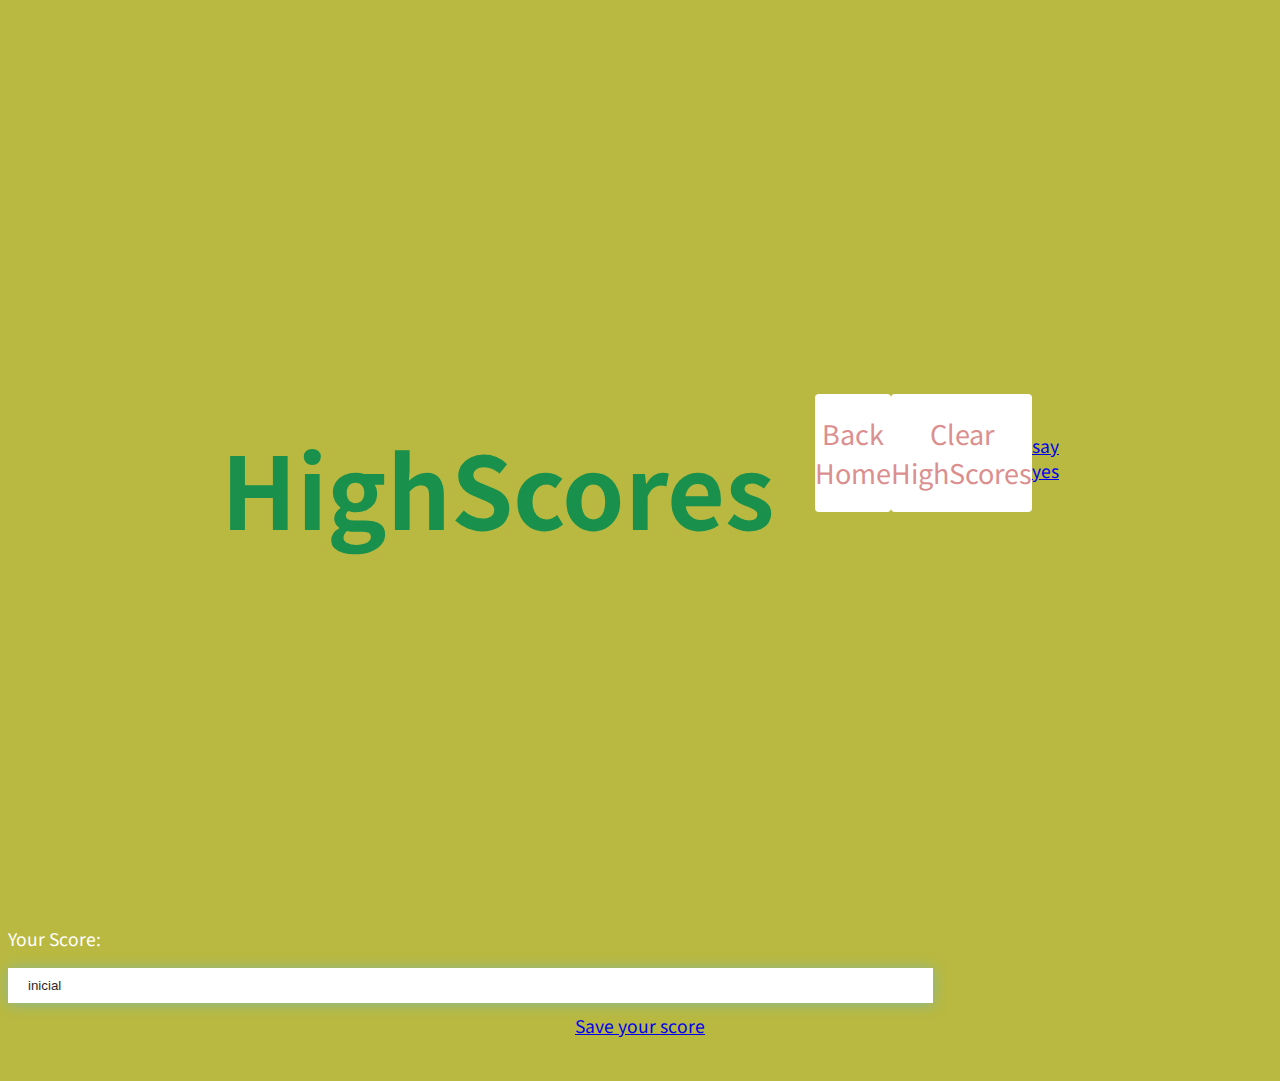
==== highscore.html @ 95aba3ae "html css and javascript commit" ====
<!DOCTYPE html>
<html lang="en">

<head>
    <meta charset="UTF-8">
    <meta http-equiv="X-UA-Compatible" content="IE=edge">
    <meta name="viewport" content="width=device-width, initial-scale=1.0">
    <link rel="stylesheet" href="style.css">
    <link rel="stylesheet" href="highscore.css">
    <title>Document</title>
</head>

<body>
    <div class="container">
        <h1 id="finalScore">HighScores</h1>
        <ul id="highScoreList"></ul>
        <a href="index.html" class="btn">Back Home</a>
        <a href="#" class="btn">Clear HighScores</a>
        <a href="#" id="btn-score" class="flex-center flex-column">say yes</a>
    </div>
    <div>
        <p>Your Score: <span id="scoreDisplay"></span></p>
    </div>
    <!-- Make an input and a button so users can save their high score -->

    <input type="email" placeholder="inicial" id='name'>
    <a href="#" id="save-btn" class="flex-center flex-column">Save your score</a>


    <div class="flex-center flex-column">
        <ul id="highScore">

        </ul>
    </div>

    <script src="./highscore.js"></script>
</body>

</html>
---- style.css ----
@import url('https://fonts.googleapis.com/css2?family=Noto+Sans+JP:wght@900&display=swap');

:root {
    --black: #33393f;
    --dark-black: #131414;
    --yellow: yellow;
    --white: #fff;
    --royalblue: royalblue;
    --dark-gray: #6b7a89;
    --light-green: rgb(185, 185, 65);
}

html {
    font-size: 62.5%;
}

body {
    background-color: rgb(185, 185, 65);;
    font-family: 'Noto Sans JP', sans-serif;
    font-size: 1.75rem;
    
}

.container {
    width: 100%;
    height: 100vh;
    margin: 0 auto;
    display: flex;
    justify-content: center;
    align-items: center;
    max-width: 80rem;
    /* padding: 5rem; */
}

.try-to-answer {
    text-align: center;
    color: aqua;
    font-size: 3rem;
    margin-top: 0;
    margin-bottom: 1.7rem;


}



h1 {
    color: rgb(25, 145, 77);
    font-size: 10rem;
    margin-bottom: 1rem; 
}

h2 {
    font-size: 4.2rem;
    margin-bottom: 4rem;
}

.flex-column {
    display: flex;
    flex-direction: column;
}

.flex-center {
    justify-content: center;
    align-items: center;
}

.justy-center {
    justify-content: center;
}

.text-center {
    text-align: center;
}

.hidden {
    display: none;
}

.btn {
    padding: 2rem 0;
    font-size: 2.7rem;
    width: 30rem;
    text-align: center;
    text-decoration: none;
    color: rgb(219, 143, 143);
    border-radius: 4px;
    background-color: #fff;
    margin-bottom: 1rem;

}

.btn:hover {

}

.btn[disabled]:hover {
  cursor: not-allowed;
  box-shadow: none;
  transform: none;
}

.end-form-container {
    width: 100%;
    display: flex;
    flex-direction: column;
    align-items: center;
    max-width: 30rem;
}

input {
    margin-bottom: 1rem;
    width: 70%;
    padding: 1rem 2rem;
    border: none;
    box-shadow: 0 0.1rem 1.4rem 0 rgb(86, 185, 235, 0.5);

}

input::placeholder {
    color: rgb(45, 40, 41);
}

#username {
    margin-bottom: 3rem;
    width: 100%;
    outline: none;
}

.btn:hover {
    box-shadow: 0 0.4rem 1.4rem 0 rgba(255,255,0,0.5);
}



@media screen and (max-width: 600px) {
    .h1 {
        min-width: 40rem
    }

    h1 {
        font-size: 6.5rem;
    }

}
---- highscore.css ----
body {
    color: #fff;
}

#highScoreList {
    list-style: none;
    margin-bottom: 4rem;

}

.high-score {
    font-size: 2.8rem;
    margin-bottom: 0.5rem;
}
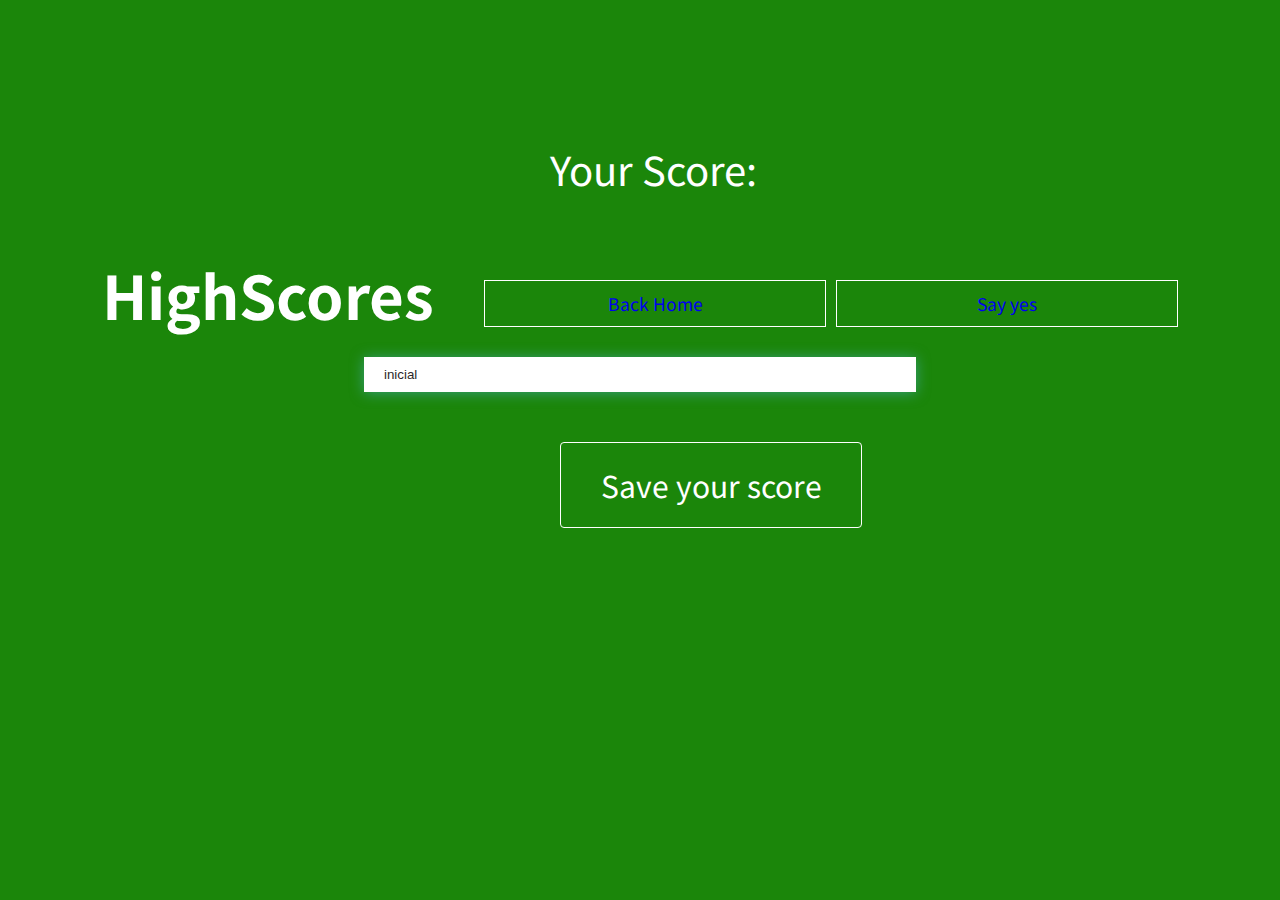
==== commit e0874509: "commit1" ====
--- a/highscore.html
+++ b/highscore.html
@@ -11,27 +11,27 @@
 </head>
 
 <body>
-    <div class="container">
+    <div class="container-score">
         <h1 id="finalScore">HighScores</h1>
         <ul id="highScoreList"></ul>
-        <a href="index.html" class="btn">Back Home</a>
-        <a href="#" class="btn">Clear HighScores</a>
-        <a href="#" id="btn-score" class="flex-center flex-column">say yes</a>
+        <a href="index.html" class="btn-high-score">Back Home</a>
+        <!-- <a href="#" class="btn">Clear HighScores</a> -->
+        <a href="#" id="btn-score" class="btn-high-score">Say yes</a>
     </div>
     <div>
-        <p>Your Score: <span id="scoreDisplay"></span></p>
+        <p class="score">Your Score: <span id="scoreDisplay"></span></p>
     </div>
     <!-- Make an input and a button so users can save their high score -->
+    <div>
+        <input type="email" placeholder="inicial" id='name'>
+        <a href="#" id="save-btn" class="btn-save-score">Save your score</a>
+    </div>
 
-    <input type="email" placeholder="inicial" id='name'>
-    <a href="#" id="save-btn" class="flex-center flex-column">Save your score</a>
-
-
-    <div class="flex-center flex-column">
+    <!-- <div class="flex-center flex-column">
         <ul id="highScore">
 
         </ul>
-    </div>
+    </div> -->
 
     <script src="./highscore.js"></script>
 </body>
--- a/style.css
+++ b/style.css
@@ -15,7 +15,7 @@
 }
 
 body {
-    background-color: rgb(185, 185, 65);;
+    background-color: rgb(27, 134, 10);;
     font-family: 'Noto Sans JP', sans-serif;
     font-size: 1.75rem;
     
@@ -39,15 +39,16 @@
     margin-top: 0;
     margin-bottom: 1.7rem;
 
-
 }
 
-
-
 h1 {
-    color: rgb(25, 145, 77);
+    color: #fff;
     font-size: 10rem;
     margin-bottom: 1rem; 
+}
+
+.golfer {
+    font-size:  12rem;
 }
 
 h2 {
@@ -79,19 +80,23 @@
 
 .btn {
     padding: 2rem 0;
-    font-size: 2.7rem;
+    font-size: 3rem;
     width: 30rem;
     text-align: center;
     text-decoration: none;
-    color: rgb(219, 143, 143);
+    color: #fff;
     border-radius: 4px;
-    background-color: #fff;
+    /* background: rgb(147, 219, 143); */
     margin-bottom: 1rem;
+    z-index: 5;
+
+    border: 1px solid #fff;
 
 }
 
 .btn:hover {
-
+  background: rgb(182, 214, 172);
+  transition: 0.4s ease-in-out;
 }
 
 .btn[disabled]:hover {
@@ -106,25 +111,6 @@
     flex-direction: column;
     align-items: center;
     max-width: 30rem;
-}
-
-input {
-    margin-bottom: 1rem;
-    width: 70%;
-    padding: 1rem 2rem;
-    border: none;
-    box-shadow: 0 0.1rem 1.4rem 0 rgb(86, 185, 235, 0.5);
-
-}
-
-input::placeholder {
-    color: rgb(45, 40, 41);
-}
-
-#username {
-    margin-bottom: 3rem;
-    width: 100%;
-    outline: none;
 }
 
 .btn:hover {
--- a/highscore.css
+++ b/highscore.css
@@ -1,11 +1,20 @@
 body {
-    color: #fff;
+    margin: 0;
 }
 
-#highScoreList {
-    list-style: none;
-    margin-bottom: 4rem;
+.container-score {
+    width: 100%;
+    margin: 0 auto;
+    display: flex;
+    justify-content: center;
+    align-items: center;
+    margin-top: 25rem;
+}
 
+#finalScore {
+    font-size: 6rem;
+    margin: 0;
+    margin-bottom: 2rem;
 }
 
 .high-score {
@@ -13,3 +22,70 @@
     margin-bottom: 0.5rem;
 }
 
+.btn-high-score {
+    display: inline-block;
+    border: 1px solid #fff;
+    margin-left: 1rem;
+    padding: 1rem 2rem;
+    text-decoration: none;
+    text-align: center;
+    width: 30rem;
+}
+
+.btn-high-score:hover {
+    background: rgb(182, 214, 172);
+    transition: 0.4s ease-in-out;
+}
+
+.score {
+    position: absolute;
+    font-size: 4rem;
+    color: #fff;
+    top: 10rem;
+    left: 55rem;
+
+}
+
+input {
+    margin-top: rem;
+    display: flex;
+    margin: 0 auto;
+    width: 40%;
+    padding: 1rem 2rem;
+    border: none;
+    box-shadow: 0 0.1rem 1.4rem 0 rgb(86, 185, 235, 0.5);
+
+}
+
+input::placeholder {
+    color: rgb(45, 40, 41);
+}
+
+#username {
+    margin-bottom: 3rem;
+    width: 100%;
+    outline: none;
+}
+
+.btn-save-score {
+    display: inline-block;
+    justify-content: center;
+    align-items: center;
+    margin: 5rem 0 0 56rem;
+    padding: 2rem 0;
+    font-size: 3rem;
+    width: 30rem;
+    text-align: center;
+    text-decoration: none;
+    color: #fff;
+    border-radius: 4px;
+    margin-bottom: 1rem;
+    z-index: 5;
+    border: 1px solid #fff;
+
+}
+
+.btn-save-score:hover {
+    background: rgb(182, 214, 172);
+    transition: 0.4s ease-in-out;
+}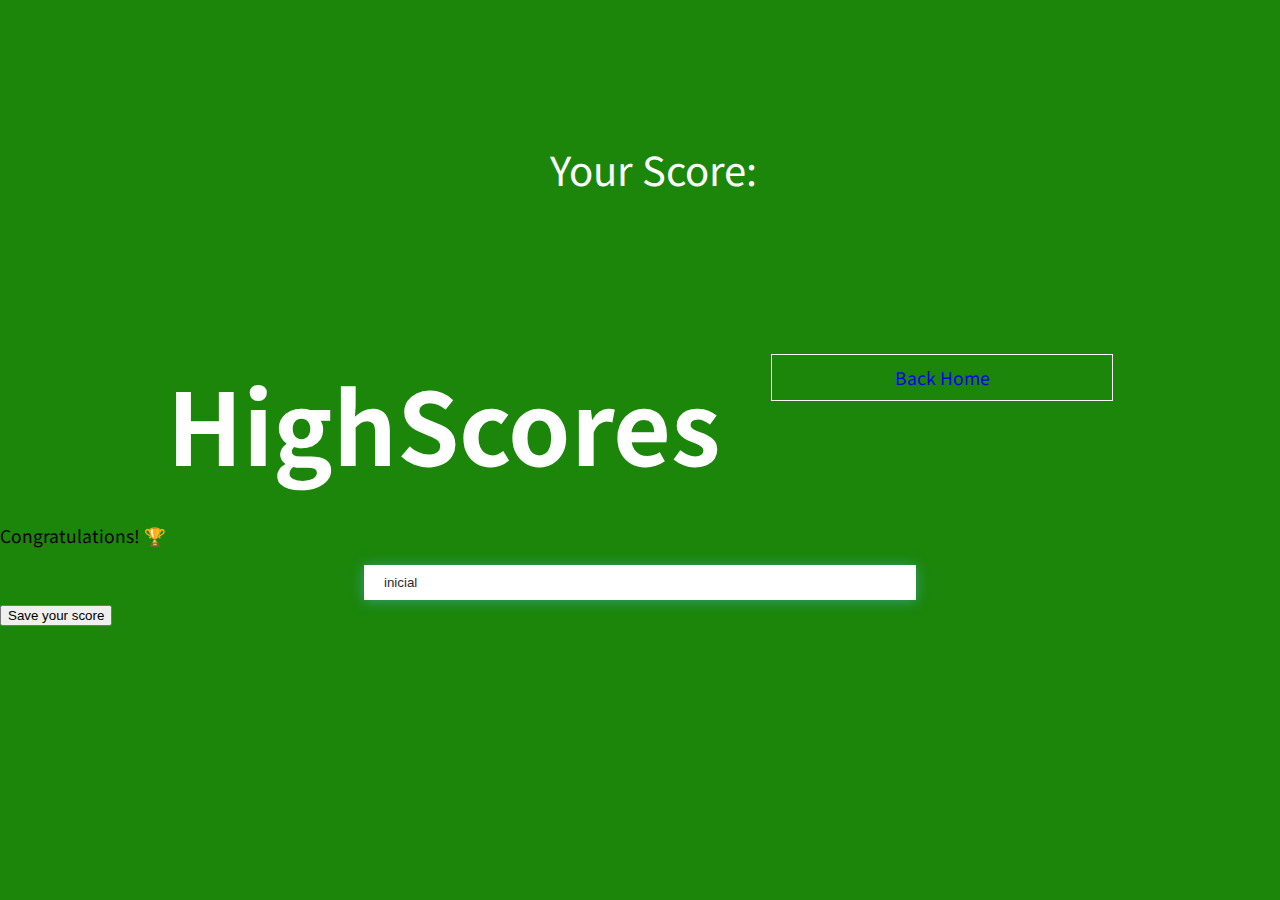
==== commit eb798df4: "change button" ====
--- a/highscore.html
+++ b/highscore.html
@@ -12,26 +12,27 @@
 
 <body>
     <div class="container-score">
-        <h1 id="finalScore">HighScores</h1>
+        <h1>HighScores</h1>
         <ul id="highScoreList"></ul>
         <a href="index.html" class="btn-high-score">Back Home</a>
-        <!-- <a href="#" class="btn">Clear HighScores</a> -->
-        <a href="#" id="btn-score" class="btn-high-score">Say yes</a>
     </div>
-    <div>
+    <div class="display-score">
         <p class="score">Your Score: <span id="scoreDisplay"></span></p>
+        <p class="congrat"><span class="big-C">C</span>ongratulations!
+            <span class='trophy'>🏆</span>
+        </p>
     </div>
     <!-- Make an input and a button so users can save their high score -->
-    <div>
+    <div class="input-button">
+
         <input type="email" placeholder="inicial" id='name'>
-        <a href="#" id="save-btn" class="btn-save-score">Save your score</a>
+        <button id="save-btn">Save your score</button>
     </div>
-
-    <!-- <div class="flex-center flex-column">
-        <ul id="highScore">
-
-        </ul>
-    </div> -->
+    <div class="save-name-score">
+        <!-- This is where the name and score with display -->
+        <p id="saved-name"></p>
+        <p id="saved-score"></p>
+    </div>
 
     <script src="./highscore.js"></script>
 </body>
--- a/style.css
+++ b/style.css
@@ -1,13 +1,13 @@
 @import url('https://fonts.googleapis.com/css2?family=Noto+Sans+JP:wght@900&display=swap');
 
 :root {
-    --black: #33393f;
-    --dark-black: #131414;
-    --yellow: yellow;
+    --aqua: aqua;
+    --dark-green: rgb(27, 134, 10);
+    --rgba-yellow: rgba(255, 255, 0, 0.5);
     --white: #fff;
     --royalblue: royalblue;
-    --dark-gray: #6b7a89;
-    --light-green: rgb(185, 185, 65);
+    --rgb-light-green: rgb(182, 214, 172);
+    --rgb-green: rgb(225, 225, 105);
 }
 
 html {
@@ -15,10 +15,10 @@
 }
 
 body {
-    background-color: rgb(27, 134, 10);;
+    background-color: var(--dark-green);
     font-family: 'Noto Sans JP', sans-serif;
     font-size: 1.75rem;
-    
+
 }
 
 .container {
@@ -29,12 +29,11 @@
     justify-content: center;
     align-items: center;
     max-width: 80rem;
-    /* padding: 5rem; */
 }
 
 .try-to-answer {
     text-align: center;
-    color: aqua;
+    color: var(--aqua);
     font-size: 3rem;
     margin-top: 0;
     margin-bottom: 1.7rem;
@@ -44,11 +43,13 @@
 h1 {
     color: #fff;
     font-size: 10rem;
-    margin-bottom: 1rem; 
+    margin-bottom: 1rem;
+    margin-top: 10rem;
 }
 
+
 .golfer {
-    font-size:  12rem;
+    font-size: 12rem;
 }
 
 h2 {
@@ -84,55 +85,58 @@
     width: 30rem;
     text-align: center;
     text-decoration: none;
-    color: #fff;
+    color: var(--white);
     border-radius: 4px;
-    /* background: rgb(147, 219, 143); */
     margin-bottom: 1rem;
     z-index: 5;
-
     border: 1px solid #fff;
-
 }
 
 .btn:hover {
-  background: rgb(182, 214, 172);
-  transition: 0.4s ease-in-out;
-}
-
-.btn[disabled]:hover {
-  cursor: not-allowed;
-  box-shadow: none;
-  transform: none;
-}
-
-.end-form-container {
-    width: 100%;
-    display: flex;
-    flex-direction: column;
-    align-items: center;
-    max-width: 30rem;
+    background: var(--rgb-light-green);
+    transition: 0.4s ease-in-out;
 }
 
 .btn:hover {
-    box-shadow: 0 0.4rem 1.4rem 0 rgba(255,255,0,0.5);
+    box-shadow: 0 0.4rem 1.4rem 0 var(--rgba-yellow);
 }
 
-
-
-@media screen and (max-width: 600px) {
-    .h1 {
-        min-width: 40rem
+@media screen and (max-width: 850px) {
+    .container {
+        min-width: 35rem
     }
 
     h1 {
-        font-size: 6.5rem;
+        font-size: 9.5rem;
+
+    }
+}
+
+@media screen and (max-width: 720px) {
+
+    h1 {
+        font-size: 7.8rem;
+    }
+
+    .try-to-answer {
+        font-size: 2.5rem;
     }
 
 }
 
+@media screen and (max-width: 594px) {
+
+    h1 {
+        font-size: 4.8rem;
+        margin-left: 4rem;
+
+        padding-top: 5rem;
 
 
+    }
 
+    .try-to-answer {
+        font-size: 2.1rem;
+    }
 
-
-
+}